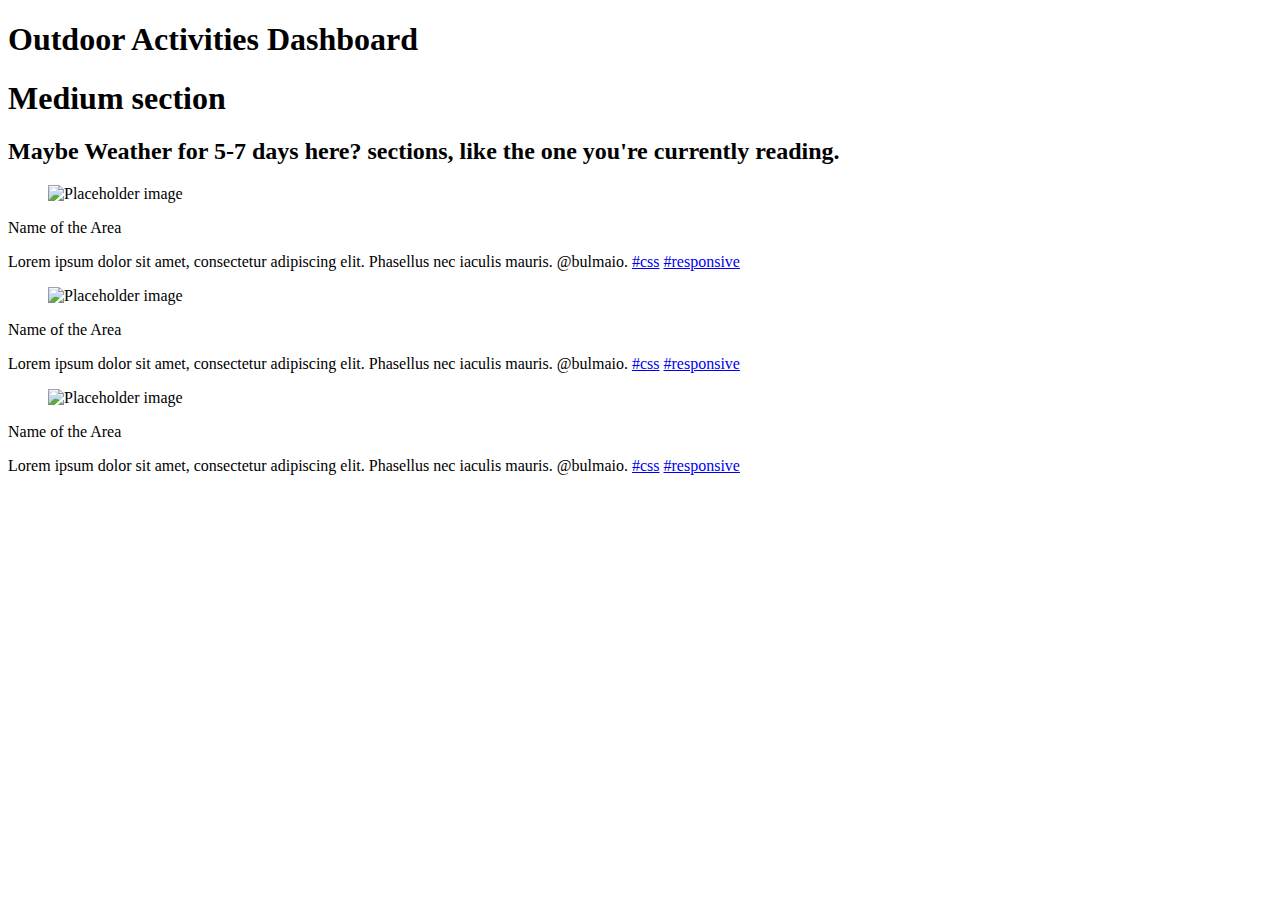
==== index2.html @ 425c6015 "More changes" ====
<!DOCTYPE html>
<html lang="en">
  <head>
    <meta charset="UTF-8" />
    <meta http-equiv="X-UA-Compatible" content="IE=edge" />
    <meta name="viewport" content="width=device-width, initial-scale=1.0" />
    <title>Main page</title>

    <link
      rel="stylesheet"
      href="https://use.fontawesome.com/releases/v5.8.1/css/all.css"
      integrity="sha384-50oBUHEmvpQ+1lW4y57PTFmhCaXp0ML5d60M1M7uH2+nqUivzIebhndOJK28anvf"
      crossorigin="anonymous"
    />

    <link
      rel="stylesheet"
      href="https://cdn.jsdelivr.net/npm/bulma@0.9.3/css/bulma.min.css"
    />

    <link rel="stylesheet" href="./assets/css/style.css" />
  </head>
  <body>
    <!-- hero -->
    <section class="hero is-primary">
      <div class="hero-body">
        <div class="container">
          <h1 class="title is-1">Outdoor Activities Dashboard</h1>
        </div>
      </div>
    </section>

      <section class="section is-medium">
        <h1 class="title">Medium section</h1>
        <h2 class="subtitle">
          Maybe Weather for 5-7 days here? <strong>sections</strong>, like the one you're currently reading.
        </h2>
        <div class="card">
        <div class="card-image">
          <figure class="image-left is-4by3">
            <img src="https://bulma.io/images/placeholders/480x480.png" alt="Placeholder image">
          </figure>
        </div>
        <div class="card-content-right">
          <div class="media">
            <div class="media-left">
            </div>
            <div class="media-content">
              <p class="title is-4">Name of the Area</p>
            </div>
          </div>
      
          <div class="content">
            Lorem ipsum dolor sit amet, consectetur adipiscing elit.
            Phasellus nec iaculis mauris. <a>@bulmaio</a>.
            <a href="#">#css</a> <a href="#">#responsive</a>
            <br>
          </div>
        </div>
      </div>

      <div class="card">
        <div class="card-image">
          <figure class="image-left is-4by3">
            <img src="https://bulma.io/images/placeholders/480x480.png" alt="Placeholder image">
          </figure>
        </div>
        <div class="card-content-right">
          <div class="media">
            <div class="media-left">
            </div>
            <div class="media-content">
              <p class="title is-4">Name of the Area</p>
            </div>
          </div>
      
          <div class="content">
            Lorem ipsum dolor sit amet, consectetur adipiscing elit.
            Phasellus nec iaculis mauris. <a>@bulmaio</a>.
            <a href="#">#css</a> <a href="#">#responsive</a>
            <br>
          </div>
        </div>
      </div>

      <div class="card">
        <div class="card-image">
          <figure class="image-left is-4by3">
            <img src="https://bulma.io/images/placeholders/480x480.png" alt="Placeholder image">
          </figure>
        </div>
        <div class="card-content-right">
          <div class="media">
            <div class="media-left">
            </div>
            <div class="media-content">
              <p class="title is-4">Name of the Area</p>
            </div>
          </div>
      
          <div class="content">
            Lorem ipsum dolor sit amet, consectetur adipiscing elit.
            Phasellus nec iaculis mauris. <a>@bulmaio</a>.
            <a href="#">#css</a> <a href="#">#responsive</a>
            <br>
          </div>
        </div>
      </div>

      </section>



    <script src="https://code.jquery.com/jquery-1.12.4.js"></script>
    <script src="https://code.jquery.com/ui/1.12.1/jquery-ui.js"></script>

    <script src="./assets/js/script.js"></script>
  </body>
</html>
---- assets/css/style.css ----
/* .datepicker {
    min-width: 400px;
    min-height: 40px;
} */
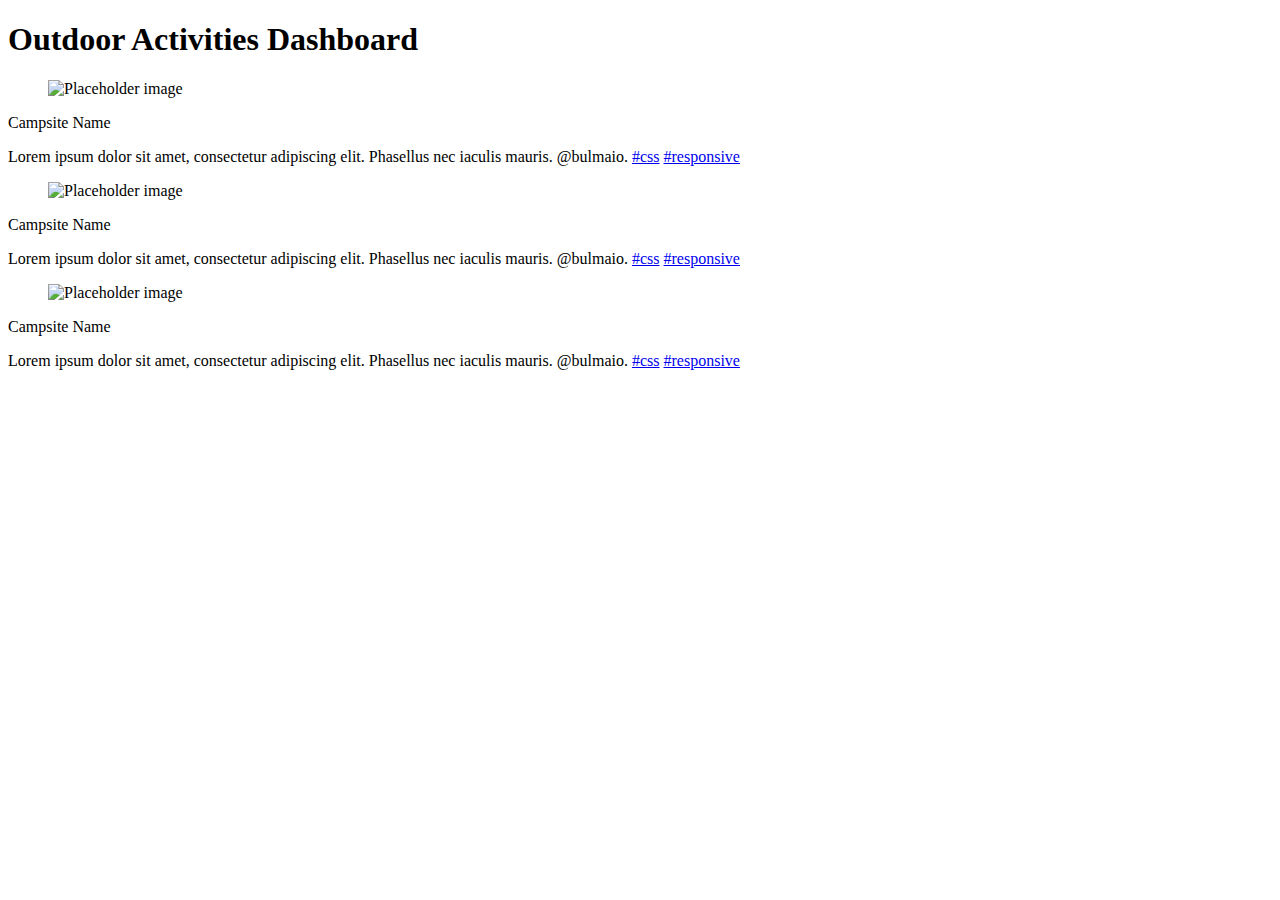
==== commit 766fac86: "Second page setup" ====
--- a/index2.html
+++ b/index2.html
@@ -31,81 +31,60 @@
     </section>
 
       <section class="section is-medium">
-        <h1 class="title">Medium section</h1>
-        <h2 class="subtitle">
-          Maybe Weather for 5-7 days here? <strong>sections</strong>, like the one you're currently reading.
-        </h2>
-        <div class="card">
-        <div class="card-image">
-          <figure class="image-left is-4by3">
-            <img src="https://bulma.io/images/placeholders/480x480.png" alt="Placeholder image">
-          </figure>
-        </div>
-        <div class="card-content-right">
+       
+
+
+      <div class="card">
+        <div class="card-content">
           <div class="media">
             <div class="media-left">
+              <figure class="image is- 4by3">
+                <img src="https://bulma.io/images/placeholders/480x480.png" alt="Placeholder image">
+              </figure>
             </div>
             <div class="media-content">
-              <p class="title is-4">Name of the Area</p>
+              <p class="title is-4">Campsite Name</p>
+              <p class="subtitle is-6">Lorem ipsum dolor sit amet, consectetur adipiscing elit.
+                Phasellus nec iaculis mauris. <a>@bulmaio</a>.
+                <a href="#">#css</a> <a href="#">#responsive</a></p>
             </div>
-          </div>
-      
-          <div class="content">
-            Lorem ipsum dolor sit amet, consectetur adipiscing elit.
-            Phasellus nec iaculis mauris. <a>@bulmaio</a>.
-            <a href="#">#css</a> <a href="#">#responsive</a>
-            <br>
-          </div>
+          </div>             
         </div>
       </div>
-
+      
       <div class="card">
-        <div class="card-image">
-          <figure class="image-left is-4by3">
-            <img src="https://bulma.io/images/placeholders/480x480.png" alt="Placeholder image">
-          </figure>
-        </div>
-        <div class="card-content-right">
+        <div class="card-content">
           <div class="media">
             <div class="media-left">
+              <figure class="image is- 4by3">
+                <img src="https://bulma.io/images/placeholders/480x480.png" alt="Placeholder image">
+              </figure>
             </div>
             <div class="media-content">
-              <p class="title is-4">Name of the Area</p>
+              <p class="title is-4">Campsite Name</p>
+              <p class="subtitle is-6">Lorem ipsum dolor sit amet, consectetur adipiscing elit.
+                Phasellus nec iaculis mauris. <a>@bulmaio</a>.
+                <a href="#">#css</a> <a href="#">#responsive</a></p>
             </div>
-          </div>
-      
-          <div class="content">
-            Lorem ipsum dolor sit amet, consectetur adipiscing elit.
-            Phasellus nec iaculis mauris. <a>@bulmaio</a>.
-            <a href="#">#css</a> <a href="#">#responsive</a>
-            <br>
-          </div>
-        </div>
-      </div>
+          </div>   
 
-      <div class="card">
-        <div class="card-image">
-          <figure class="image-left is-4by3">
-            <img src="https://bulma.io/images/placeholders/480x480.png" alt="Placeholder image">
-          </figure>
-        </div>
-        <div class="card-content-right">
-          <div class="media">
-            <div class="media-left">
+        </div><div class="card">
+            <div class="card-content">
+              <div class="media">
+                <div class="media-left">
+                  <figure class="image is- 4by3">
+                    <img src="https://bulma.io/images/placeholders/480x480.png" alt="Placeholder image">
+                  </figure>
+                </div>
+                <div class="media-content">
+                  <p class="title is-4">Campsite Name</p>
+                  <p class="subtitle is-6">Lorem ipsum dolor sit amet, consectetur adipiscing elit.
+                    Phasellus nec iaculis mauris. <a>@bulmaio</a>.
+                    <a href="#">#css</a> <a href="#">#responsive</a></p>
+                </div>
+              </div>             
             </div>
-            <div class="media-content">
-              <p class="title is-4">Name of the Area</p>
-            </div>
-          </div>
-      
-          <div class="content">
-            Lorem ipsum dolor sit amet, consectetur adipiscing elit.
-            Phasellus nec iaculis mauris. <a>@bulmaio</a>.
-            <a href="#">#css</a> <a href="#">#responsive</a>
-            <br>
-          </div>
-        </div>
-      </div>
+
 
       </section>
 
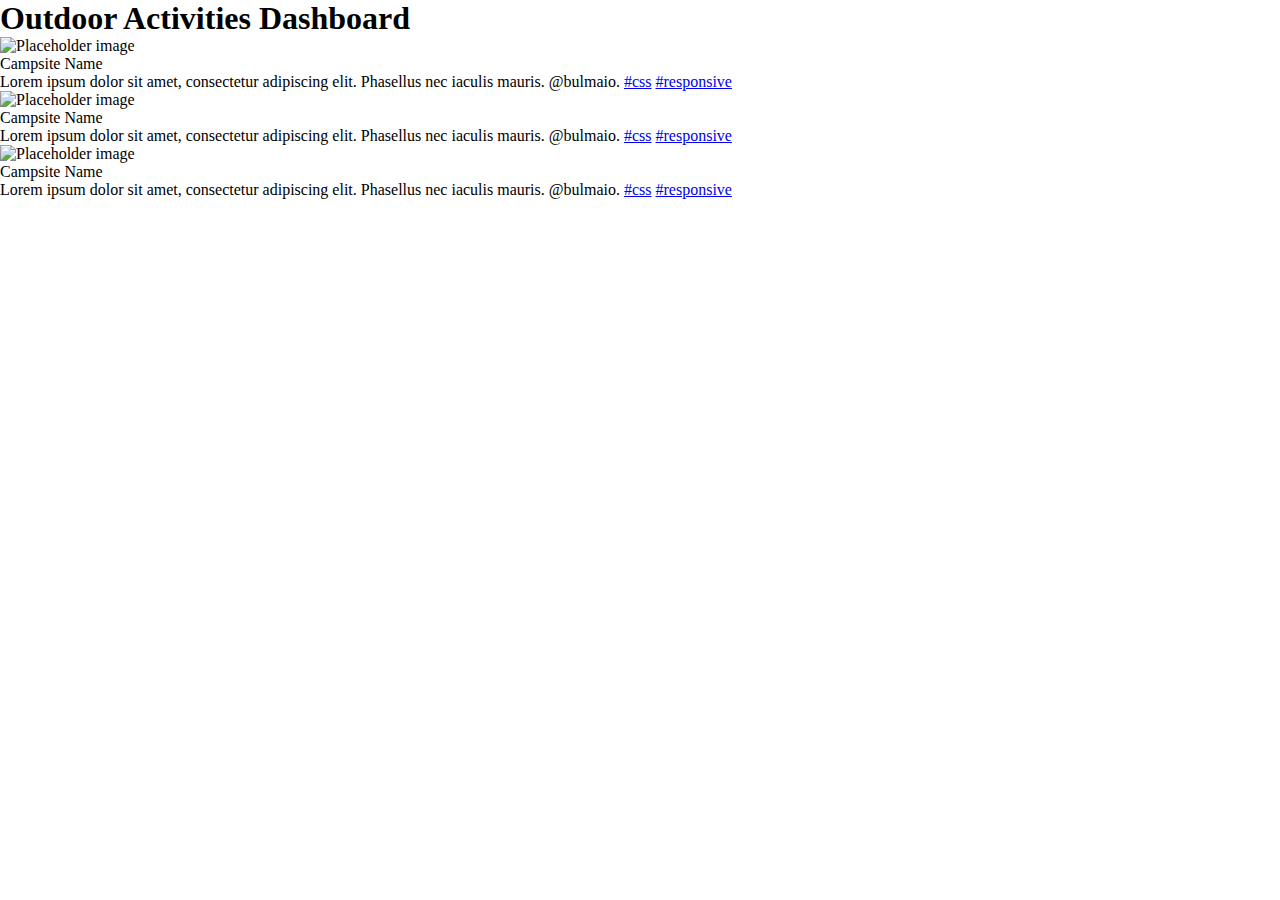
==== commit 2c3311f2: "Merge pull request #9 from LoganHild/alena-awesome-branch" ====
--- a/index2.html
+++ b/index2.html
@@ -25,7 +25,7 @@
     <section class="hero is-primary">
       <div class="hero-body">
         <div class="container">
-          <h1 class="title is-1">Outdoor Activities Dashboard</h1>
+          <h1 class="title is-1 has-text-centered">Outdoor Activities Dashboard</h1>
         </div>
       </div>
     </section>
--- a/assets/css/style.css
+++ b/assets/css/style.css
@@ -1,4 +1,68 @@
-/* .datepicker {
-    min-width: 400px;
+:root {
+    --dark:hsl(0, 0%, 21%);
+}
+
+*{
+    margin: 0;
+    padding: 0;
+}
+
+.datepicker {
+    min-width: 150px;
     min-height: 40px;
-} */
+}
+
+.containers {
+    position: relative;
+}
+/* background img styling */
+.bg-img { 
+    /* background-image: url(./assets/images/background1.jpeg) !important; */
+    background-position: center center;
+    background-repeat:  no-repeat;
+    background-attachment: fixed;
+    background-size:  cover;
+    position: absolute;
+    top:0;
+    left:0;
+    right:0;
+    bottom:0;
+    z-index: -999;
+}
+
+.inputs {
+    display: flex;
+    position: relative;
+    flex-direction: row;
+    flex-wrap: wrap;
+    z-index: 999;
+    padding: 160px 160px;
+}
+.box {
+    opacity: 0.8;
+}
+.footer {
+    background-color: var(--dark);
+    color: white;
+}
+
+/* TO THE TOP button */
+#myBtn {
+    display: none; /* Hidden by default */
+    position: fixed; /* Fixed/sticky position */
+    bottom: 20px; /* Place the button at the bottom of the page */
+    right: 30px; /* Place the button 30px from the right */
+    z-index: 99; /* Make sure it does not overlap */
+    border: none; /* Remove borders */
+    outline: none; /* Remove outline */
+    background-color: var(--dark); /* Set a background color */
+    color: white; /* Text color */
+    cursor: pointer; /* Add a mouse pointer on hover */
+    padding: 15px; /* Some padding */
+    border-radius: 10px; /* Rounded corners */
+    font-size: 18px; /* Increase font size */
+  }
+  
+#myBtn:hover {
+    background-color: #555; /* Add a dark-grey background on hover */
+  }